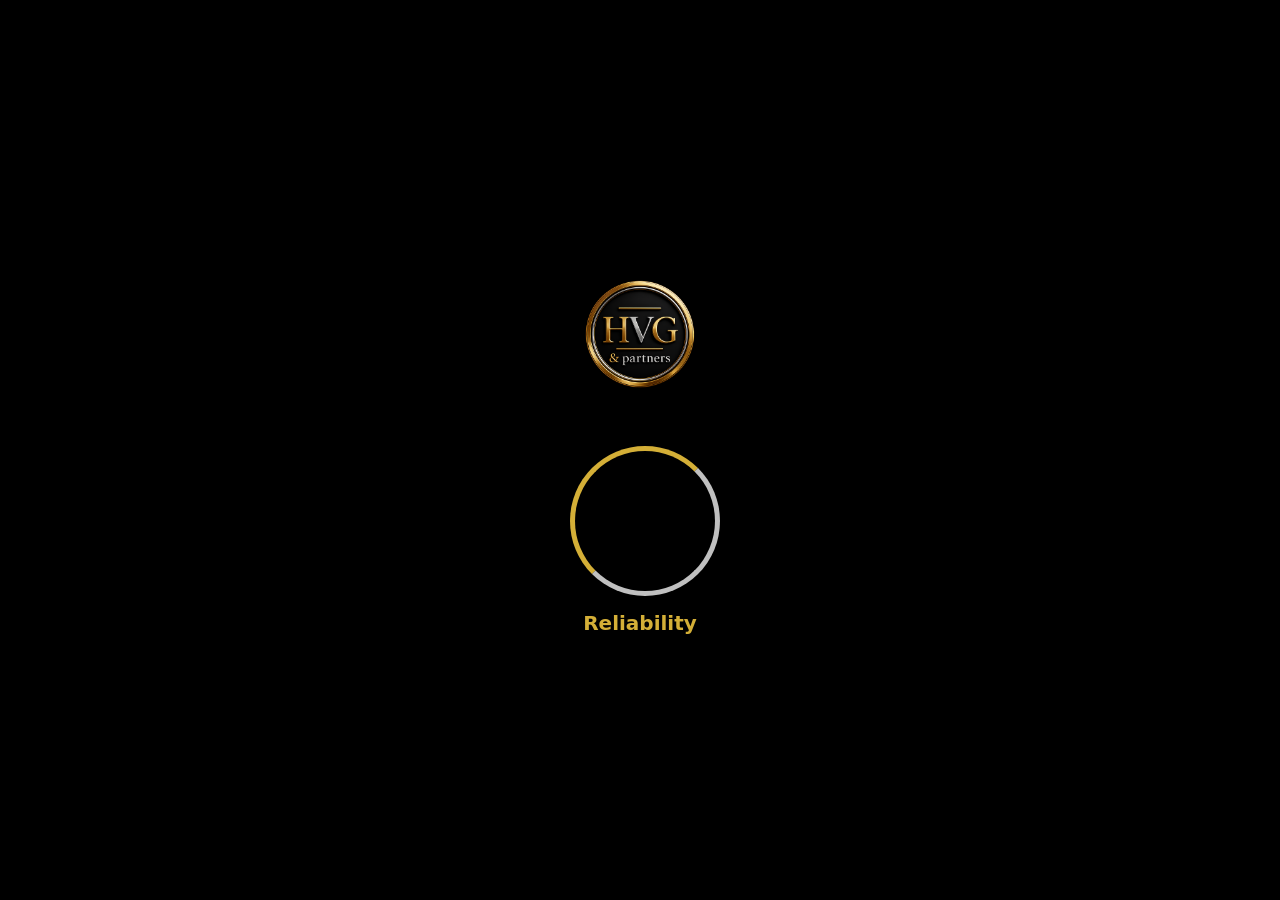
==== index.html @ b33dc8a7 "Update index.html" ====
<!DOCTYPE html>
<html lang="gr">
<head>
  <meta charset="UTF-8" />
  <title>HVG & Partners</title>
  <meta name="viewport" content="width=device-width, initial-scale=1" />
  <link rel="stylesheet" href="css/styles.css" />
</head>

<body>

<!-- SPLASH -->
<div id="splash">
  <div class="splash-inner">

    <img src="img/logo.png" class="splash-logo" alt="HVG Logo">

    <div class="loader">
      <div class="ring ring-gold"></div>
      <div class="ring ring-silver"></div>
    </div>

    <div class="splash-words">
      <span>Reliability</span>
      <span>Prestige</span>
      <span>Reputation</span>
      <span>Innovation</span>
      <span>Additional income</span>
    </div>

  </div>
</div>

<script src="js/lang.js"></script>
<script src="js/ui.js"></script>

</body>
</html>
---- css/styles.css ----
:root {
  --bg: #000000;
  --gold: #d4af37;
  --silver: #c0c0c0;
  --text: #ffffff;
}

/* GLOBAL */

body {
  margin: 0;
  font-family: "Segoe UI", system-ui, sans-serif;
  background: var(--bg);
  color: var(--text);
}

/* HEADER */

.site-header {
  padding: 20px;
  border-bottom: 1px solid rgba(255,255,255,0.1);
}

.header-inner {
  display: flex;
  align-items: center;
  justify-content: space-between;
  gap: 20px;
}

.logo img {
  height: 60px;
}

.main-nav a {
  color: var(--text);
  text-decoration: none;
  margin: 0 10px;
  font-weight: 500;
}

.main-nav a.active {
  color: var(--gold);
  border-bottom: 2px solid var(--gold);
}

.lang-switch button {
  background: none;
  border: 1px solid var(--gold);
  color: var(--gold);
  padding: 4px 10px;
  margin-left: 5px;
  cursor: pointer;
  border-radius: 4px;
}

.lang-switch button[data-active="true"] {
  background: var(--gold);
  color: #000;
}

/* PAGE */

.page {
  padding: 30px 20px;
  max-width: 900px;
  margin: 0 auto;
}

.section {
  border: 1px solid var(--gold);
  border-radius: 12px;
  padding: 25px;
  background: rgba(255,255,255,0.03);
}

.section h1,
.section h2 {
  color: var(--gold);
  margin-top: 0;
}

.steps {
  margin: 10px 0 0;
  padding-left: 20px;
}

.locations {
  display: grid;
  grid-template-columns: repeat(auto-fit, minmax(140px, 1fr));
  gap: 8px;
  list-style: none;
  padding: 0;
  margin: 10px 0 0;
}

.locations li {
  border: 1px solid var(--gold);
  border-radius: 8px;
  padding: 8px 10px;
  text-align: center;
}

/* CONTACTS */

.contact-info {
  border: 1px solid var(--gold);
  border-radius: 12px;
  padding: 20px;
  margin-bottom: 25px;
  background: rgba(255,255,255,0.03);
}

.contact-form {
  max-width: 480px;
  margin: 0 auto;
  display: flex;
  flex-direction: column;
  gap: 10px;
}

.contact-form label {
  font-weight: 500;
}

.contact-form input,
.contact-form textarea {
  background: #111;
  border: 1px solid var(--gold);
  border-radius: 6px;
  padding: 8px 10px;
  color: var(--text);
}

.contact-form textarea {
  min-height: 120px;
  resize: vertical;
}

.contact-form button {
  margin-top: 10px;
  background: var(--gold);
  color: #000;
  border: none;
  border-radius: 6px;
  padding: 10px 14px;
  cursor: pointer;
  font-weight: 600;
}

.form-status {
  margin-top: 8px;
  font-size: 14px;
  color: var(--gold);
}

/* SPLASH SCREEN */

#splash {
  position: fixed;
  inset: 0;
  background: #000;
  display: flex;
  align-items: center;
  justify-content: center;
  z-index: 9999;
}

.splash-inner {
  display: flex;
  flex-direction: column;
  align-items: center;
  text-align: center;
  gap: 25px;
}

.splash-logo {
  height: 160px;
}

/* QR CODE */

.qr-code {
  width: 160px;
}

.qr-code svg {
  width: 100%;
  height: auto;
}

/* LOADER */

.loader {
  position: relative;
  width: 140px;
  height: 140px;
  margin: 0 auto;
}

.ring-gold,
.ring-silver {
  position: absolute;
  width: 140px;
  height: 140px;
  border-radius: 50%;
  border: 5px solid transparent;
}

.ring-gold {
  border-top-color: var(--gold);
  border-left-color: var(--gold);
  animation: spin 2s linear infinite;
}

.ring-silver {
  border-bottom-color: var(--silver);
  border-right-color: var(--silver);
  animation: spin-rev 2.5s linear infinite;
}

/* SPLASH WORDS */

.splash-words {
  height: 28px;
  overflow: hidden;
  color: var(--gold);
  font-size: 20px;
  font-weight: 600;
}

.splash-words span {
  display: none;
}

/* RESPONSIVE */

@media (max-width: 768px) {
  .header-inner {
    flex-direction: column;
    align-items: flex-start;
  }

  .logo img {
    height: 50px;
  }

  .main-nav {
    display: flex;
    flex-wrap: wrap;
    gap: 8px;
  }

  .page {
    padding: 20px 15px;
  }

  .section {
    padding: 18px;
  }

  .splash-inner {
    gap: 20px;
  }

  .qr-code {
    width: 130px;
  }
}

/* ANIMATIONS */

@keyframes spin {
  to { transform: rotate(360deg); }
}

@keyframes spin-rev {
  to { transform: rotate(-360deg); }
}
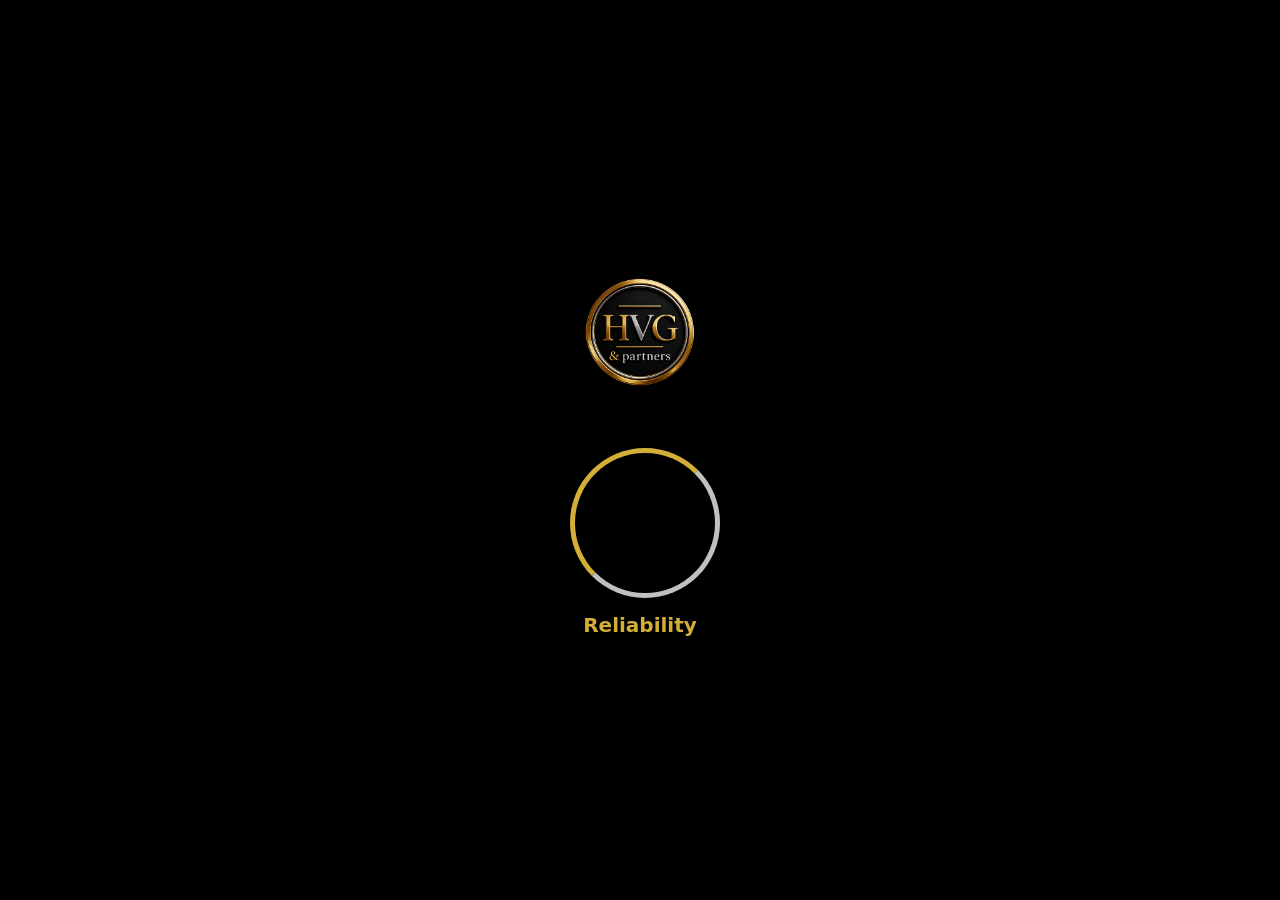
==== commit 7293a1f4: "Update index.html" ====
--- a/index.html
+++ b/index.html
@@ -36,3 +36,4 @@
 
 </body>
 </html>
+
--- a/css/styles.css
+++ b/css/styles.css
@@ -5,8 +5,6 @@
   --text: #ffffff;
 }
 
-/* GLOBAL */
-
 body {
   margin: 0;
   font-family: "Segoe UI", system-ui, sans-serif;
@@ -74,10 +72,14 @@
   background: rgba(255,255,255,0.03);
 }
 
-.section h1,
+.section h1 {
+  color: var(--gold);
+  margin-top: 0;
+}
+
 .section h2 {
   color: var(--gold);
-  margin-top: 0;
+  margin-top: 20px;
 }
 
 .steps {
@@ -154,7 +156,7 @@
   color: var(--gold);
 }
 
-/* SPLASH SCREEN */
+/* SPLASH */
 
 #splash {
   position: fixed;
@@ -167,35 +169,19 @@
 }
 
 .splash-inner {
-  display: flex;
-  flex-direction: column;
-  align-items: center;
   text-align: center;
-  gap: 25px;
 }
 
 .splash-logo {
   height: 160px;
-}
-
-/* QR CODE */
-
-.qr-code {
-  width: 160px;
-}
-
-.qr-code svg {
-  width: 100%;
-  height: auto;
-}
-
-/* LOADER */
+  margin-bottom: 25px;
+}
 
 .loader {
   position: relative;
   width: 140px;
   height: 140px;
-  margin: 0 auto;
+  margin: 0 auto 25px;
 }
 
 .ring-gold,
@@ -219,8 +205,6 @@
   animation: spin-rev 2.5s linear infinite;
 }
 
-/* SPLASH WORDS */
-
 .splash-words {
   height: 28px;
   overflow: hidden;
@@ -258,14 +242,6 @@
   .section {
     padding: 18px;
   }
-
-  .splash-inner {
-    gap: 20px;
-  }
-
-  .qr-code {
-    width: 130px;
-  }
 }
 
 /* ANIMATIONS */
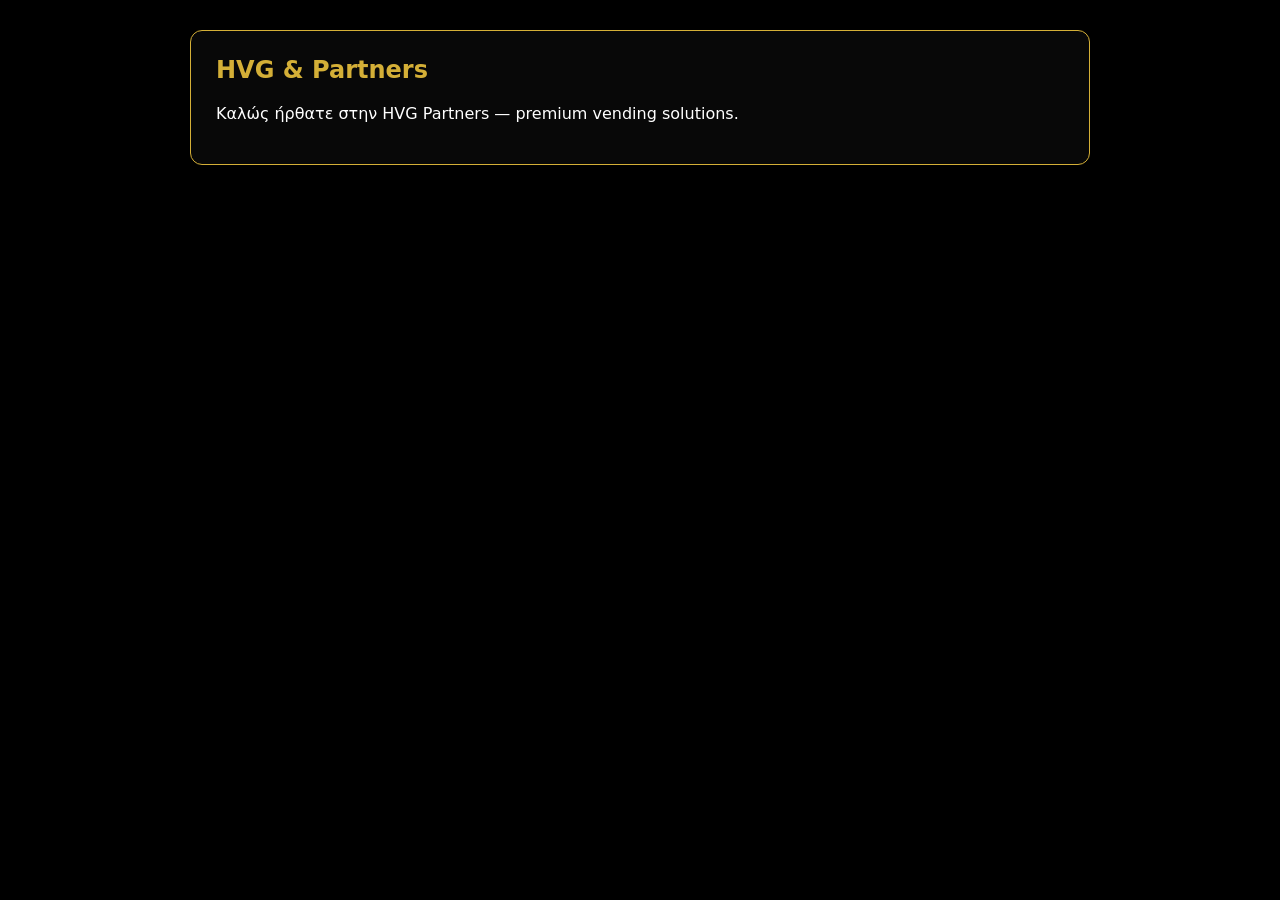
==== commit f06c71d4: "Update index.html" ====
--- a/index.html
+++ b/index.html
@@ -9,17 +9,20 @@
 
 <body>
 
-<!-- SPLASH -->
+<!-- SPLASH SCREEN -->
 <div id="splash">
   <div class="splash-inner">
 
+    <!-- LOGO -->
     <img src="img/logo.png" class="splash-logo" alt="HVG Logo">
 
+    <!-- RINGS -->
     <div class="loader">
       <div class="ring ring-gold"></div>
       <div class="ring ring-silver"></div>
     </div>
 
+    <!-- WORDS -->
     <div class="splash-words">
       <span>Reliability</span>
       <span>Prestige</span>
@@ -31,9 +34,39 @@
   </div>
 </div>
 
+<!-- MAIN CONTENT -->
+<main class="page">
+
+  <!-- Greek -->
+  <div class="lang lang-gr">
+    <section class="section">
+      <h1>HVG & Partners</h1>
+      <p>Καλώς ήρθατε στην HVG Partners — premium vending solutions.</p>
+    </section>
+  </div>
+
+  <!-- English -->
+  <div class="lang lang-en" style="display:none;">
+    <section class="section">
+      <h1>HVG & Partners</h1>
+      <p>Welcome to HVG Partners — premium vending solutions.</p>
+    </section>
+  </div>
+
+  <!-- Ukrainian -->
+  <div class="lang lang-ua" style="display:none;">
+    <section class="section">
+      <h1>HVG & Partners</h1>
+      <p>Ласкаво просимо до HVG Partners — преміальні вендінг-рішення.</p>
+    </section>
+  </div>
+
+</main>
+
 <script src="js/lang.js"></script>
 <script src="js/ui.js"></script>
 
 </body>
 </html>
 
+
--- a/css/styles.css
+++ b/css/styles.css
@@ -253,3 +253,24 @@
 @keyframes spin-rev {
   to { transform: rotate(-360deg); }
 }
+.contact-extra {
+  margin-top: 30px;
+  display: flex;
+  align-items: center;
+  justify-content: space-between;
+}
+
+.qr-left img {
+  width: 120px;
+  height: 120px;
+  border: 2px solid var(--gold);
+  border-radius: 10px;
+}
+
+.legal-center {
+  flex: 1;
+  text-align: center;
+  font-size: 14px;
+  color: var(--silver);
+  font-weight: 500;
+}
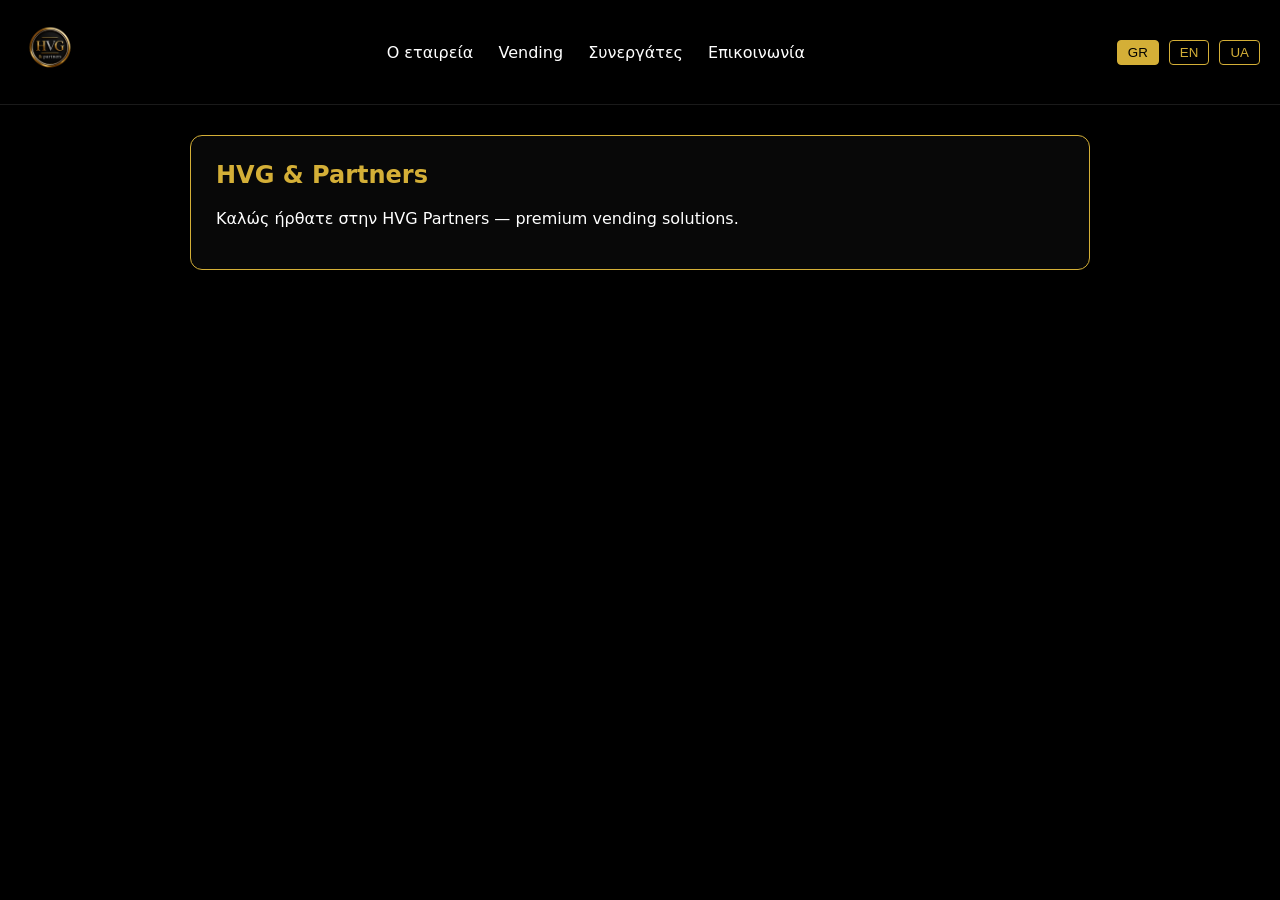
==== commit 3a7453a9: "Update index.html" ====
--- a/index.html
+++ b/index.html
@@ -9,20 +9,17 @@
 
 <body>
 
-<!-- SPLASH SCREEN -->
+<!-- SPLASH -->
 <div id="splash">
   <div class="splash-inner">
 
-    <!-- LOGO -->
     <img src="img/logo.png" class="splash-logo" alt="HVG Logo">
 
-    <!-- RINGS -->
     <div class="loader">
       <div class="ring ring-gold"></div>
       <div class="ring ring-silver"></div>
     </div>
 
-    <!-- WORDS -->
     <div class="splash-words">
       <span>Reliability</span>
       <span>Prestige</span>
@@ -34,10 +31,65 @@
   </div>
 </div>
 
+<!-- HEADER -->
+<header class="site-header">
+
+  <div class="header-inner lang lang-gr">
+    <div class="logo"><img src="img/logo.png" alt="HVG Logo"></div>
+
+    <nav class="main-nav">
+      <a href="about.html">Ο εταιρεία</a>
+      <a href="vending.html">Vending</a>
+      <a href="partners.html">Συνεργάτες</a>
+      <a href="contacts.html">Επικοινωνία</a>
+    </nav>
+
+    <div class="lang-switch">
+      <button data-lang="gr">GR</button>
+      <button data-lang="en">EN</button>
+      <button data-lang="ua">UA</button>
+    </div>
+  </div>
+
+  <div class="header-inner lang lang-en" style="display:none;">
+    <div class="logo"><img src="img/logo.png" alt="HVG Logo"></div>
+
+    <nav class="main-nav">
+      <a href="about.html">About us</a>
+      <a href="vending.html">Vending</a>
+      <a href="partners.html">Partners</a>
+      <a href="contacts.html">Contacts</a>
+    </nav>
+
+    <div class="lang-switch">
+      <button data-lang="gr">GR</button>
+      <button data-lang="en">EN</button>
+      <button data-lang="ua">UA</button>
+    </div>
+  </div>
+
+  <div class="header-inner lang lang-ua" style="display:none;">
+    <div class="logo"><img src="img/logo.png" alt="HVG Logo"></div>
+
+    <nav class="main-nav">
+      <a href="about.html">Про нас</a>
+      <a href="vending.html">Вендінг</a>
+      <a href="partners.html">Партнерам</a>
+      <a href="contacts.html">Контакти</a>
+    </nav>
+
+    <div class="lang-switch">
+      <button data-lang="gr">GR</button>
+      <button data-lang="en">EN</button>
+      <button data-lang="ua">UA</button>
+    </div>
+  </div>
+
+</header>
+
 <!-- MAIN CONTENT -->
 <main class="page">
 
-  <!-- Greek -->
   <div class="lang lang-gr">
     <section class="section">
       <h1>HVG & Partners</h1>
@@ -45,7 +97,6 @@
     </section>
   </div>
 
-  <!-- English -->
   <div class="lang lang-en" style="display:none;">
     <section class="section">
       <h1>HVG & Partners</h1>
@@ -53,7 +104,6 @@
     </section>
   </div>
 
-  <!-- Ukrainian -->
   <div class="lang lang-ua" style="display:none;">
     <section class="section">
       <h1>HVG & Partners</h1>
@@ -69,4 +119,3 @@
 </body>
 </html>
 
-
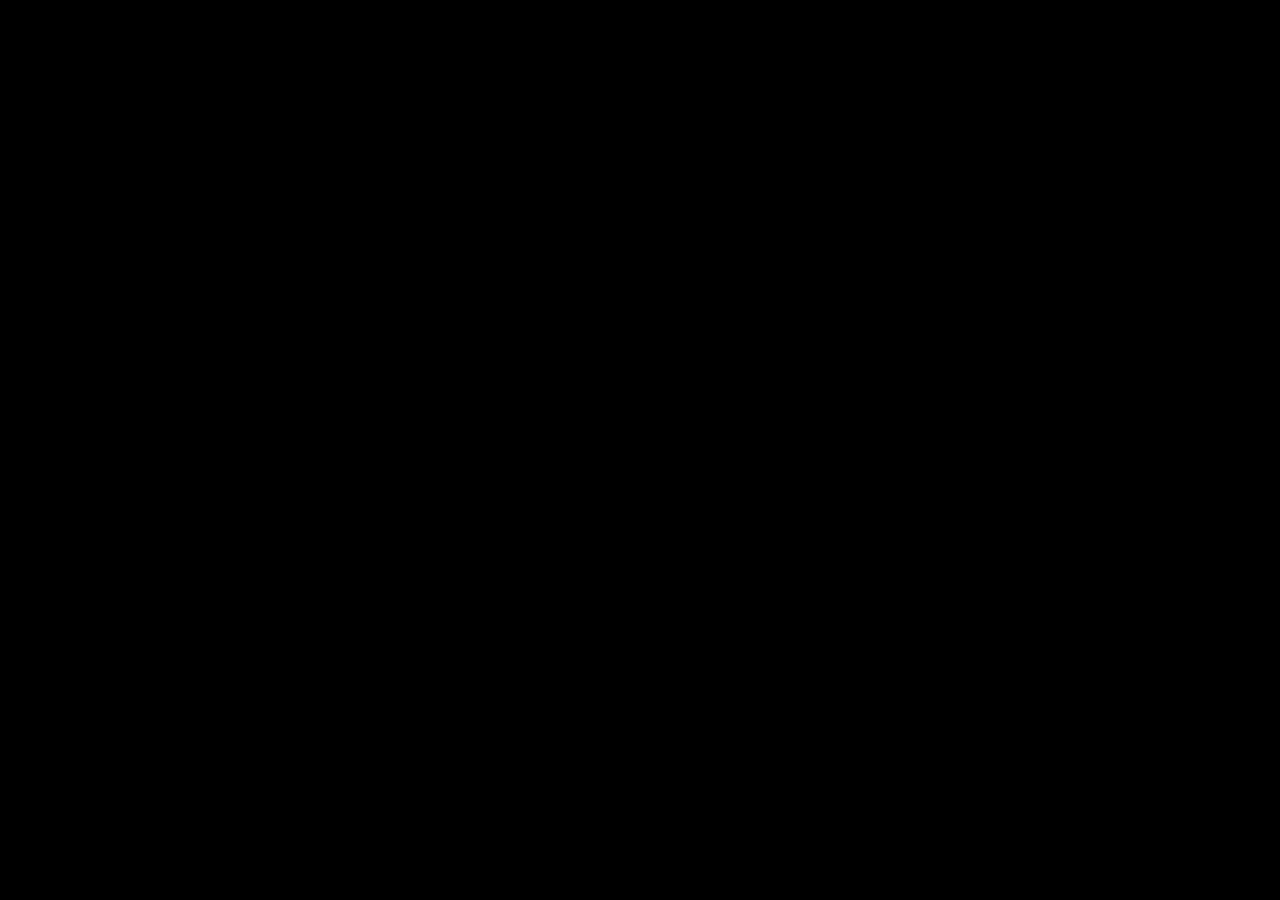
==== commit c86e0f90: "Update index.html" ====
--- a/index.html
+++ b/index.html
@@ -31,91 +31,8 @@
   </div>
 </div>
 
-<!-- HEADER -->
-<header class="site-header">
-
-  <div class="header-inner lang lang-gr">
-    <div class="logo"><img src="img/logo.png" alt="HVG Logo"></div>
-
-    <nav class="main-nav">
-      <a href="about.html">Ο εταιρεία</a>
-      <a href="vending.html">Vending</a>
-      <a href="partners.html">Συνεργάτες</a>
-      <a href="contacts.html">Επικοινωνία</a>
-    </nav>
-
-    <div class="lang-switch">
-      <button data-lang="gr">GR</button>
-      <button data-lang="en">EN</button>
-      <button data-lang="ua">UA</button>
-    </div>
-  </div>
-
-  <div class="header-inner lang lang-en" style="display:none;">
-    <div class="logo"><img src="img/logo.png" alt="HVG Logo"></div>
-
-    <nav class="main-nav">
-      <a href="about.html">About us</a>
-      <a href="vending.html">Vending</a>
-      <a href="partners.html">Partners</a>
-      <a href="contacts.html">Contacts</a>
-    </nav>
-
-    <div class="lang-switch">
-      <button data-lang="gr">GR</button>
-      <button data-lang="en">EN</button>
-      <button data-lang="ua">UA</button>
-    </div>
-  </div>
-
-  <div class="header-inner lang lang-ua" style="display:none;">
-    <div class="logo"><img src="img/logo.png" alt="HVG Logo"></div>
-
-    <nav class="main-nav">
-      <a href="about.html">Про нас</a>
-      <a href="vending.html">Вендінг</a>
-      <a href="partners.html">Партнерам</a>
-      <a href="contacts.html">Контакти</a>
-    </nav>
-
-    <div class="lang-switch">
-      <button data-lang="gr">GR</button>
-      <button data-lang="en">EN</button>
-      <button data-lang="ua">UA</button>
-    </div>
-  </div>
-
-</header>
-
-<!-- MAIN CONTENT -->
-<main class="page">
-
-  <div class="lang lang-gr">
-    <section class="section">
-      <h1>HVG & Partners</h1>
-      <p>Καλώς ήρθατε στην HVG Partners — premium vending solutions.</p>
-    </section>
-  </div>
-
-  <div class="lang lang-en" style="display:none;">
-    <section class="section">
-      <h1>HVG & Partners</h1>
-      <p>Welcome to HVG Partners — premium vending solutions.</p>
-    </section>
-  </div>
-
-  <div class="lang lang-ua" style="display:none;">
-    <section class="section">
-      <h1>HVG & Partners</h1>
-      <p>Ласкаво просимо до HVG Partners — преміальні вендінг-рішення.</p>
-    </section>
-  </div>
-
-</main>
-
 <script src="js/lang.js"></script>
 <script src="js/ui.js"></script>
 
 </body>
 </html>
-
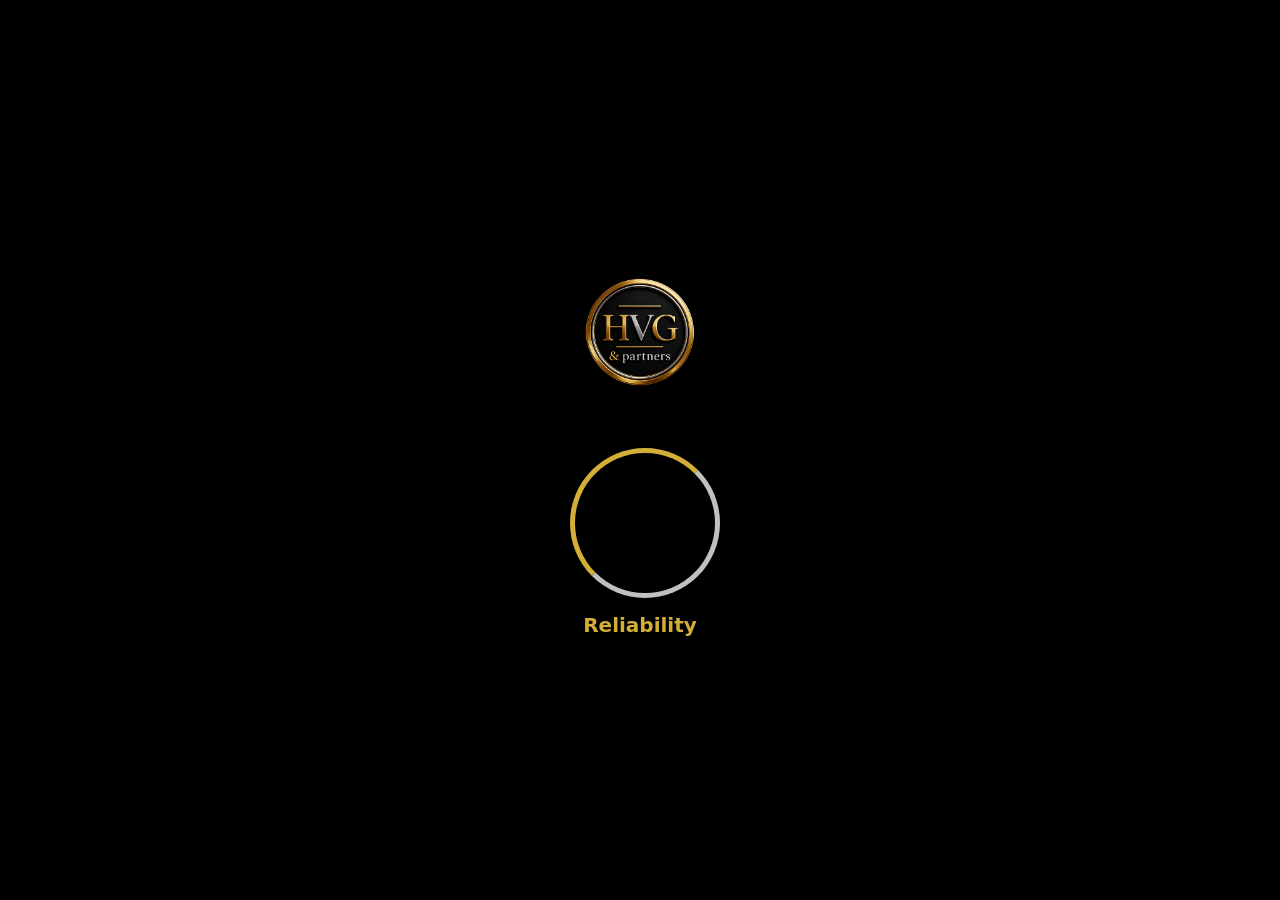
==== commit 337cfc3a: "Update index.html" ====
--- a/index.html
+++ b/index.html
@@ -36,3 +36,4 @@
 
 </body>
 </html>
+
